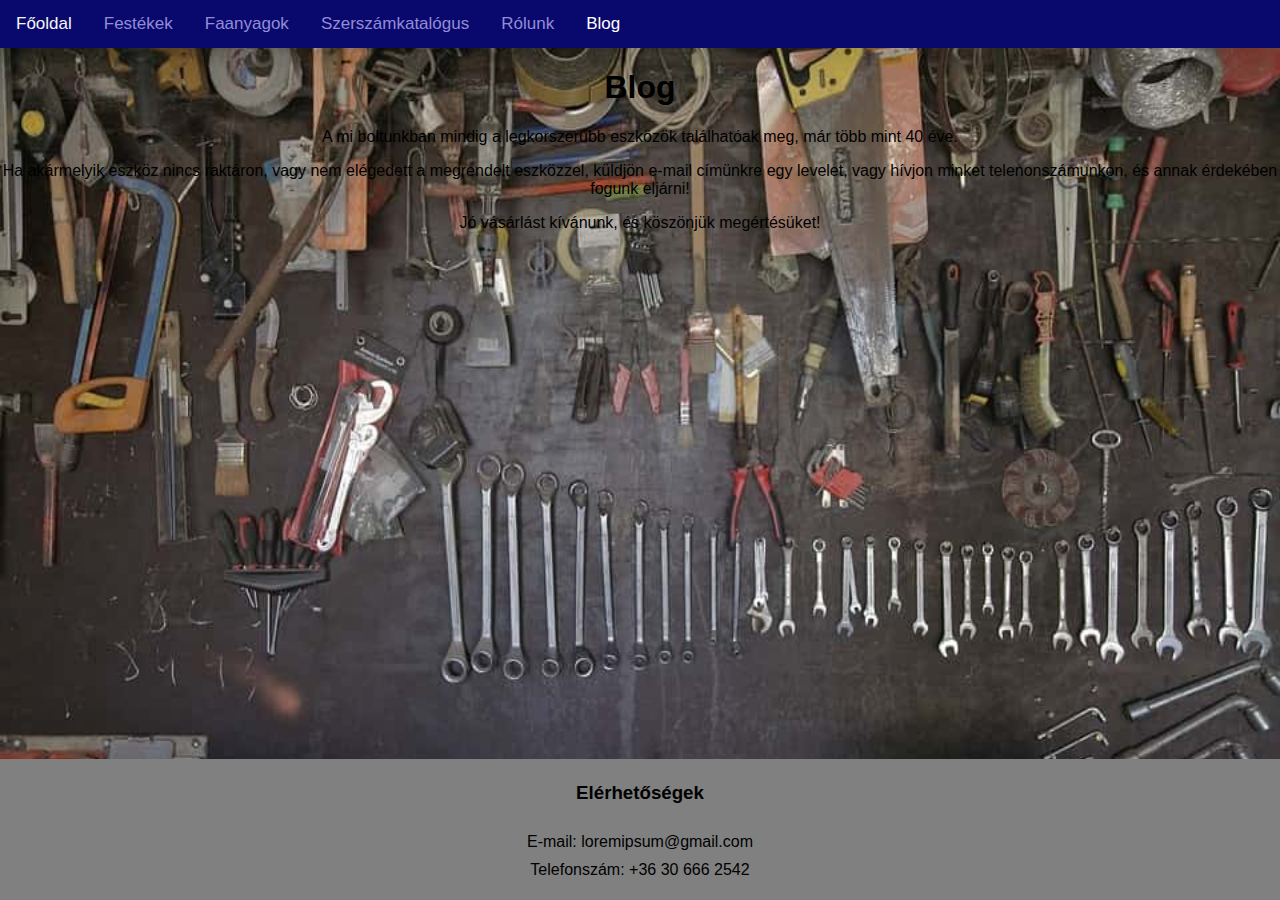
==== blog.html @ 229ab2f6 "blog.html elkészítése" ====
<!DOCTYPE html>
<html>
<head>
<meta name="viewport" content="width=device-width, initial-scale=1">
<link rel="stylesheet" href="https://cdnjs.cloudflare.com/ajax/libs/font-awesome/4.7.0/css/font-awesome.min.css">
<link rel="stylesheet" href="style.css">

</head>
<body>

<div class="topnav" id="myTopnav">
  <a href="index.html">Főoldal</a>
  <a href="">Festékek</a>
  <a href="faanyagok.html">Faanyagok</a>
  <a href="">Szerszámkatalógus</a>
  <a href="">Rólunk</a>
  <a href="blog.html" class=" active">Blog</a>
  <a href="javascript:void(0);" class="icon" onclick="myFunction()">
    <i class="fa fa-bars"></i>
  </a>
</div>

  <div class="blog">
      <h1>Blog</h1>
      <p>A mi boltunkban mindig a legkorszerűbb eszközök találhatóak meg, már több mint 40 éve.</p>

      <p>Ha akármelyik eszköz nincs raktáron, vagy nem elégedett a megrendelt eszközzel, küldjön e-mail címünkre egy levelet, vagy hívjon minket telenonszámunkon, és annak érdekében fogunk eljárni!</p>

      <p>Jó vásárlást kívánunk, és köszönjük megértésüket!</p>
  </div>

<footer>
<h3 id="elerhetosegek">Elérhetőségek</h3>
<ul>
    <li>E-mail: loremipsum@gmail.com</li>
    <li>Telefonszám: +36 30 666 2542</li>
</ul>
</footer>


<script>
function myFunction() {
  var x = document.getElementById("myTopnav");
  if (x.className === "topnav") {
    x.className += " responsive";
  } else {
    x.className = "topnav";
  }
}
</script>

</body>
</html>
---- style.css ----
*{
    text-decoration: none;
    list-style: none;
    box-sizing: border-box;
}

body {
  margin: 0;
  font-family: Arial, Helvetica, sans-serif;
  background-image: url("kepek/szerszamok-eszkozok.jpg");
  background-repeat: no-repeat;
  background-position: center;
  background-size: 100% 100%;
  background-attachment: fixed;
  text-align: center;
  display: flex;
  flex-direction: column;
  min-height: 100%;
}

html{
    height: 100%;
}

.topnav {
  overflow: hidden;
  background-color: rgb(9, 9, 109);
  width: 100%;
}

.topnav a {
  float: left;
  display: block;
  color: rgb(147, 140, 214);;
  text-align: center;
  padding: 14px 16px;
  text-decoration: none;
  font-size: 17px;
}

.topnav a:hover {
  color: whitesmoke;
}

.topnav a.active {
  background-color: rgb(9, 9, 109);
  color: white;
}

.topnav .icon {
  display: none;
}

@media screen and (max-width: 600px) {
  .topnav a:not(:first-child) {display: none;}
  .topnav a.icon {
    float: right;
    display: block;
  }
}

@media screen and (max-width: 600px) {
  .topnav.responsive {position: relative;}
  .topnav.responsive .icon {
    position: absolute;
    right: 0;
    top: 0;
  }
  .topnav.responsive a {
    float: none;
    display: block;
    text-align: left;
  }
}

a, h1, h2, p, td, th{
    font-family: 'Gill Sans', 'Gill Sans MT', Calibri, 'Trebuchet MS', sans-serif;
}

footer{
    background: gray;
    width: 100%;
    height: 3%;
    position: relative;
    margin-top: auto;
}

footer li, footer h3{
    padding: 5px;
}

footer ul{
  padding: 0;
}

@media(max-width: 300px) {
    #focim{
        font-size: 10vw;
    }

    #nyitvatartas{
        font-size: 8vw;
    }

    #elerhetosegek{
        font-size: 6vw;
    }

    th, td{
        font-size: 6vw;
    }

    footer li{
        font-size: 5vw;
        padding: 1%;
    }

    table, th, td{
        padding: 1%;
    }
}

table, th, td{
    border: 5px solid black;
    margin: auto;
    padding: .009%;
    margin-bottom: 1%;
    color: white;
}

table{
  margin-top: 0;
  margin-bottom: 3%;
}

#nyitvatartas{
  margin-top: 5%;
}

#haterkep{
  color: white;
}
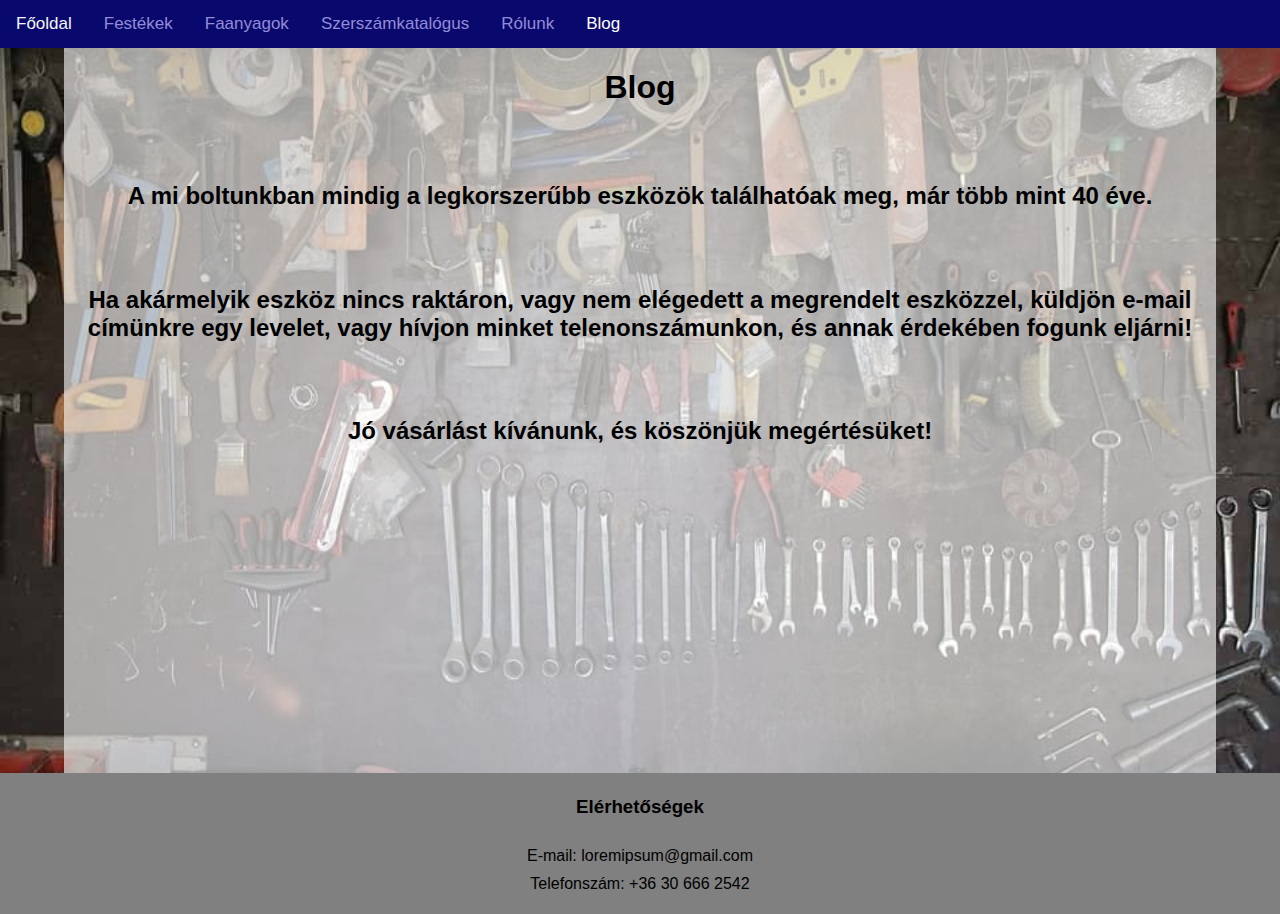
==== commit ec23f89d: "Blog oldal formázásának befejezése" ====
--- a/blog.html
+++ b/blog.html
@@ -3,7 +3,7 @@
 <head>
 <meta name="viewport" content="width=device-width, initial-scale=1">
 <link rel="stylesheet" href="https://cdnjs.cloudflare.com/ajax/libs/font-awesome/4.7.0/css/font-awesome.min.css">
-<link rel="stylesheet" href="style.css">
+<link rel="stylesheet" href="blog.css">
 
 </head>
 <body>
@@ -21,12 +21,12 @@
 </div>
 
   <div class="blog">
-      <h1>Blog</h1>
-      <p>A mi boltunkban mindig a legkorszerűbb eszközök találhatóak meg, már több mint 40 éve.</p>
+    <h1>Blog</h1>
+      <h2>A mi boltunkban mindig a legkorszerűbb eszközök találhatóak meg, már több mint 40 éve.</h2>
 
-      <p>Ha akármelyik eszköz nincs raktáron, vagy nem elégedett a megrendelt eszközzel, küldjön e-mail címünkre egy levelet, vagy hívjon minket telenonszámunkon, és annak érdekében fogunk eljárni!</p>
+      <h2>Ha akármelyik eszköz nincs raktáron, vagy nem elégedett a megrendelt eszközzel, küldjön e-mail címünkre egy levelet, vagy hívjon minket telenonszámunkon, és annak érdekében fogunk eljárni!</h2>
 
-      <p>Jó vásárlást kívánunk, és köszönjük megértésüket!</p>
+      <h2>Jó vásárlást kívánunk, és köszönjük megértésüket!</h2>
   </div>
 
 <footer>
--- a/blog.css
+++ b/blog.css
@@ -0,0 +1,153 @@
+*{
+    text-decoration: none;
+    list-style: none;
+    box-sizing: border-box;
+}
+
+body {
+  margin: 0;
+  font-family: Arial, Helvetica, sans-serif;
+  background-image: url("kepek/szerszamok-eszkozok.jpg");
+  background-repeat: no-repeat;
+  background-position: center;
+  background-size: 100% 100%;
+  background-attachment: fixed;
+  text-align: center;
+  display: flex;
+  flex-direction: column;
+  min-height: 100%;
+}
+
+html{
+    height: 100%;
+}
+
+.topnav {
+  overflow: hidden;
+  background-color: rgb(9, 9, 109);
+  width: 100%;
+}
+
+.topnav a {
+  float: left;
+  display: block;
+  color: rgb(147, 140, 214);;
+  text-align: center;
+  padding: 14px 16px;
+  text-decoration: none;
+  font-size: 17px;
+}
+
+.topnav a:hover {
+  color: whitesmoke;
+}
+
+.topnav a.active {
+  background-color: rgb(9, 9, 109);
+  color: white;
+}
+
+.topnav .icon {
+  display: none;
+}
+
+@media screen and (max-width: 600px) {
+  .topnav a:not(:first-child) {display: none;}
+  .topnav a.icon {
+    float: right;
+    display: block;
+  }
+}
+
+@media screen and (max-width: 600px) {
+  .topnav.responsive {position: relative;}
+  .topnav.responsive .icon {
+    position: absolute;
+    right: 0;
+    top: 0;
+  }
+  .topnav.responsive a {
+    float: none;
+    display: block;
+    text-align: left;
+  }
+}
+
+a, h1, h2, p, td, th{
+    font-family: 'Gill Sans', 'Gill Sans MT', Calibri, 'Trebuchet MS', sans-serif;
+}
+
+footer{
+    background: gray;
+    width: 100%;
+    height: 3%;
+    position: relative;
+    margin-top: auto;
+}
+
+footer li, footer h3{
+    padding: 5px;
+}
+
+footer ul{
+  padding: 0;
+}
+
+@media(max-width: 300px) {
+    #focim{
+        font-size: 10vw;
+    }
+
+    #nyitvatartas{
+        font-size: 8vw;
+    }
+
+    #elerhetosegek{
+        font-size: 6vw;
+    }
+
+    th, td{
+        font-size: 6vw;
+    }
+
+    footer li{
+        font-size: 5vw;
+        padding: 1%;
+    }
+
+    table, th, td{
+        padding: 1%;
+    }
+}
+
+table, th, td{
+    border: 5px solid black;
+    margin: auto;
+    padding: .009%;
+    margin-bottom: 1%;
+    color: white;
+}
+
+table{
+  margin-top: 0;
+  margin-bottom: 3%;
+}
+
+#nyitvatartas{
+  margin-top: 5%;
+}
+
+#haterkep{
+  color: white;
+}
+
+.blog{
+    background-color: rgba(255, 255, 255, 0.6);
+    min-height: 80.5vmin;
+    width: 90%;
+    margin: auto;
+}
+
+h2{
+    margin-top: 2cm;
+}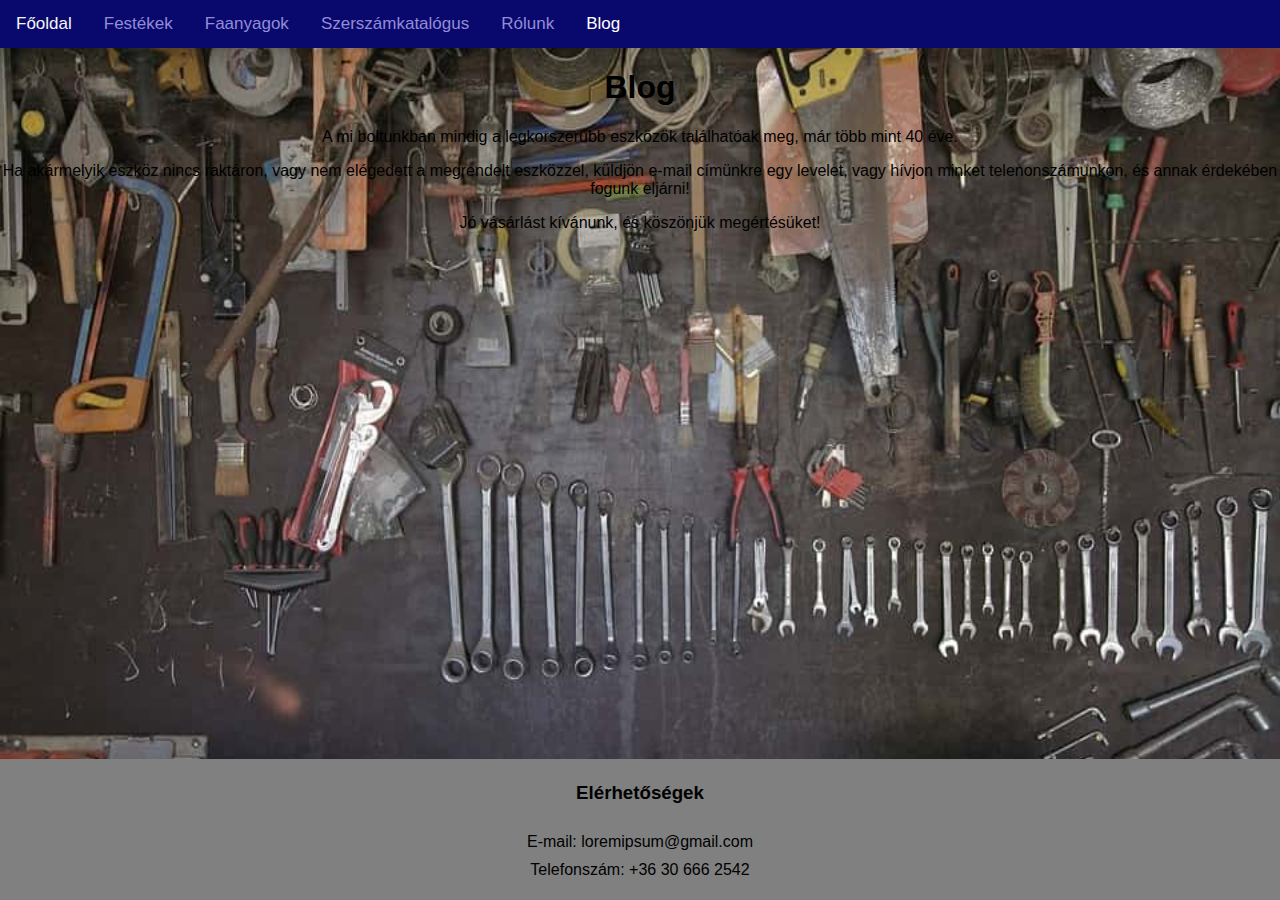
==== commit 93dab988: "rolunk.html elkészítése" ====
--- a/blog.html
+++ b/blog.html
@@ -3,7 +3,7 @@
 <head>
 <meta name="viewport" content="width=device-width, initial-scale=1">
 <link rel="stylesheet" href="https://cdnjs.cloudflare.com/ajax/libs/font-awesome/4.7.0/css/font-awesome.min.css">
-<link rel="stylesheet" href="blog.css">
+<link rel="stylesheet" href="style.css">
 
 </head>
 <body>
@@ -13,7 +13,7 @@
   <a href="">Festékek</a>
   <a href="faanyagok.html">Faanyagok</a>
   <a href="">Szerszámkatalógus</a>
-  <a href="">Rólunk</a>
+  <a href="rolunk.html">Rólunk</a>
   <a href="blog.html" class=" active">Blog</a>
   <a href="javascript:void(0);" class="icon" onclick="myFunction()">
     <i class="fa fa-bars"></i>
@@ -21,12 +21,12 @@
 </div>
 
   <div class="blog">
-    <h1>Blog</h1>
-      <h2>A mi boltunkban mindig a legkorszerűbb eszközök találhatóak meg, már több mint 40 éve.</h2>
+      <h1>Blog</h1>
+      <p>A mi boltunkban mindig a legkorszerűbb eszközök találhatóak meg, már több mint 40 éve.</p>
 
-      <h2>Ha akármelyik eszköz nincs raktáron, vagy nem elégedett a megrendelt eszközzel, küldjön e-mail címünkre egy levelet, vagy hívjon minket telenonszámunkon, és annak érdekében fogunk eljárni!</h2>
+      <p>Ha akármelyik eszköz nincs raktáron, vagy nem elégedett a megrendelt eszközzel, küldjön e-mail címünkre egy levelet, vagy hívjon minket telenonszámunkon, és annak érdekében fogunk eljárni!</p>
 
-      <h2>Jó vásárlást kívánunk, és köszönjük megértésüket!</h2>
+      <p>Jó vásárlást kívánunk, és köszönjük megértésüket!</p>
   </div>
 
 <footer>
--- a/style.css
+++ b/style.css
@@ -0,0 +1,144 @@
+*{
+    text-decoration: none;
+    list-style: none;
+    box-sizing: border-box;
+}
+
+body {
+  margin: 0;
+  font-family: Arial, Helvetica, sans-serif;
+  background-image: url("kepek/szerszamok-eszkozok.jpg");
+  background-repeat: no-repeat;
+  background-position: center;
+  background-size: 100% 100%;
+  background-attachment: fixed;
+  text-align: center;
+  display: flex;
+  flex-direction: column;
+  min-height: 100%;
+}
+
+html{
+    height: 100%;
+}
+
+.topnav {
+  overflow: hidden;
+  background-color: rgb(9, 9, 109);
+  width: 100%;
+}
+
+.topnav a {
+  float: left;
+  display: block;
+  color: rgb(147, 140, 214);;
+  text-align: center;
+  padding: 14px 16px;
+  text-decoration: none;
+  font-size: 17px;
+}
+
+.topnav a:hover {
+  color: whitesmoke;
+}
+
+.topnav a.active {
+  background-color: rgb(9, 9, 109);
+  color: white;
+}
+
+.topnav .icon {
+  display: none;
+}
+
+@media screen and (max-width: 600px) {
+  .topnav a:not(:first-child) {display: none;}
+  .topnav a.icon {
+    float: right;
+    display: block;
+  }
+}
+
+@media screen and (max-width: 600px) {
+  .topnav.responsive {position: relative;}
+  .topnav.responsive .icon {
+    position: absolute;
+    right: 0;
+    top: 0;
+  }
+  .topnav.responsive a {
+    float: none;
+    display: block;
+    text-align: left;
+  }
+}
+
+a, h1, h2, p, td, th{
+    font-family: 'Gill Sans', 'Gill Sans MT', Calibri, 'Trebuchet MS', sans-serif;
+}
+
+footer{
+    background: gray;
+    width: 100%;
+    height: 3%;
+    position: relative;
+    margin-top: auto;
+}
+
+footer li, footer h3{
+    padding: 5px;
+}
+
+footer ul{
+  padding: 0;
+}
+
+@media(max-width: 300px) {
+    #focim{
+        font-size: 10vw;
+    }
+
+    #nyitvatartas{
+        font-size: 8vw;
+    }
+
+    #elerhetosegek{
+        font-size: 6vw;
+    }
+
+    th, td{
+        font-size: 6vw;
+    }
+
+    footer li{
+        font-size: 5vw;
+        padding: 1%;
+    }
+
+    table, th, td{
+        padding: 1%;
+    }
+}
+
+table, th, td{
+    border: 5px solid black;
+    margin: auto;
+    padding: .009%;
+    margin-bottom: 1%;
+}
+
+table{
+  margin-top: 0;
+  margin-bottom: 3%;
+}
+
+#nyitvatartas{
+  margin-top: 5%;
+}
+
+#haterkep{
+  background-color: rgba(255, 255, 255, 0.6);
+  min-height: 80.5vmin;
+  width: 90%;
+  margin: auto;
+  }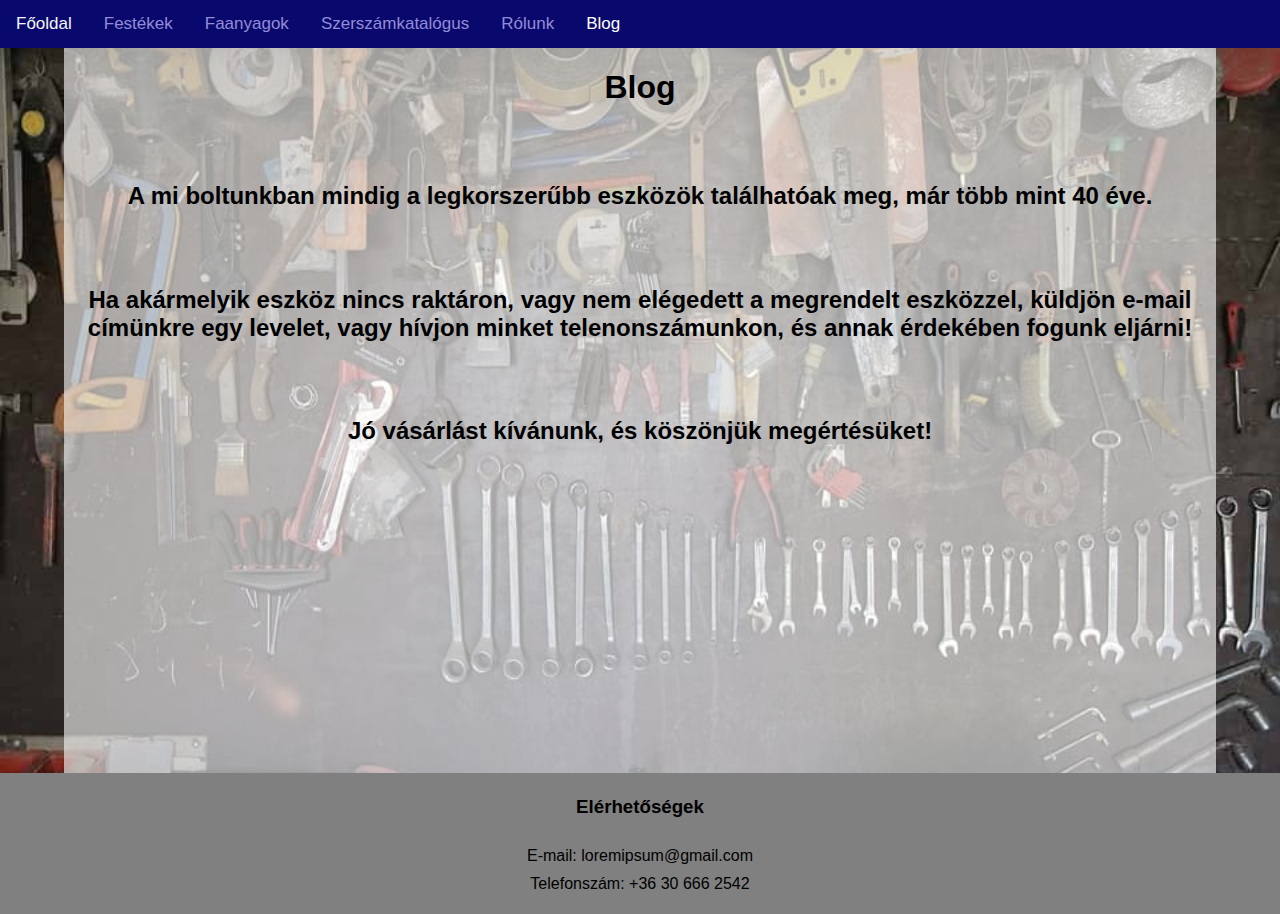
==== commit bfb703cc: "Merge pull request #16 from kecskeszsoltistvan/SL-21" ====
--- a/blog.html
+++ b/blog.html
@@ -3,7 +3,7 @@
 <head>
 <meta name="viewport" content="width=device-width, initial-scale=1">
 <link rel="stylesheet" href="https://cdnjs.cloudflare.com/ajax/libs/font-awesome/4.7.0/css/font-awesome.min.css">
-<link rel="stylesheet" href="style.css">
+<link rel="stylesheet" href="blog.css">
 
 </head>
 <body>
@@ -21,12 +21,12 @@
 </div>
 
   <div class="blog">
-      <h1>Blog</h1>
-      <p>A mi boltunkban mindig a legkorszerűbb eszközök találhatóak meg, már több mint 40 éve.</p>
+    <h1>Blog</h1>
+      <h2>A mi boltunkban mindig a legkorszerűbb eszközök találhatóak meg, már több mint 40 éve.</h2>
 
-      <p>Ha akármelyik eszköz nincs raktáron, vagy nem elégedett a megrendelt eszközzel, küldjön e-mail címünkre egy levelet, vagy hívjon minket telenonszámunkon, és annak érdekében fogunk eljárni!</p>
+      <h2>Ha akármelyik eszköz nincs raktáron, vagy nem elégedett a megrendelt eszközzel, küldjön e-mail címünkre egy levelet, vagy hívjon minket telenonszámunkon, és annak érdekében fogunk eljárni!</h2>
 
-      <p>Jó vásárlást kívánunk, és köszönjük megértésüket!</p>
+      <h2>Jó vásárlást kívánunk, és köszönjük megértésüket!</h2>
   </div>
 
 <footer>
--- a/blog.css
+++ b/blog.css
@@ -0,0 +1,153 @@
+*{
+    text-decoration: none;
+    list-style: none;
+    box-sizing: border-box;
+}
+
+body {
+  margin: 0;
+  font-family: Arial, Helvetica, sans-serif;
+  background-image: url("kepek/szerszamok-eszkozok.jpg");
+  background-repeat: no-repeat;
+  background-position: center;
+  background-size: 100% 100%;
+  background-attachment: fixed;
+  text-align: center;
+  display: flex;
+  flex-direction: column;
+  min-height: 100%;
+}
+
+html{
+    height: 100%;
+}
+
+.topnav {
+  overflow: hidden;
+  background-color: rgb(9, 9, 109);
+  width: 100%;
+}
+
+.topnav a {
+  float: left;
+  display: block;
+  color: rgb(147, 140, 214);;
+  text-align: center;
+  padding: 14px 16px;
+  text-decoration: none;
+  font-size: 17px;
+}
+
+.topnav a:hover {
+  color: whitesmoke;
+}
+
+.topnav a.active {
+  background-color: rgb(9, 9, 109);
+  color: white;
+}
+
+.topnav .icon {
+  display: none;
+}
+
+@media screen and (max-width: 600px) {
+  .topnav a:not(:first-child) {display: none;}
+  .topnav a.icon {
+    float: right;
+    display: block;
+  }
+}
+
+@media screen and (max-width: 600px) {
+  .topnav.responsive {position: relative;}
+  .topnav.responsive .icon {
+    position: absolute;
+    right: 0;
+    top: 0;
+  }
+  .topnav.responsive a {
+    float: none;
+    display: block;
+    text-align: left;
+  }
+}
+
+a, h1, h2, p, td, th{
+    font-family: 'Gill Sans', 'Gill Sans MT', Calibri, 'Trebuchet MS', sans-serif;
+}
+
+footer{
+    background: gray;
+    width: 100%;
+    height: 3%;
+    position: relative;
+    margin-top: auto;
+}
+
+footer li, footer h3{
+    padding: 5px;
+}
+
+footer ul{
+  padding: 0;
+}
+
+@media(max-width: 300px) {
+    #focim{
+        font-size: 10vw;
+    }
+
+    #nyitvatartas{
+        font-size: 8vw;
+    }
+
+    #elerhetosegek{
+        font-size: 6vw;
+    }
+
+    th, td{
+        font-size: 6vw;
+    }
+
+    footer li{
+        font-size: 5vw;
+        padding: 1%;
+    }
+
+    table, th, td{
+        padding: 1%;
+    }
+}
+
+table, th, td{
+    border: 5px solid black;
+    margin: auto;
+    padding: .009%;
+    margin-bottom: 1%;
+    color: white;
+}
+
+table{
+  margin-top: 0;
+  margin-bottom: 3%;
+}
+
+#nyitvatartas{
+  margin-top: 5%;
+}
+
+#haterkep{
+  color: white;
+}
+
+.blog{
+    background-color: rgba(255, 255, 255, 0.6);
+    min-height: 80.5vmin;
+    width: 90%;
+    margin: auto;
+}
+
+h2{
+    margin-top: 2cm;
+}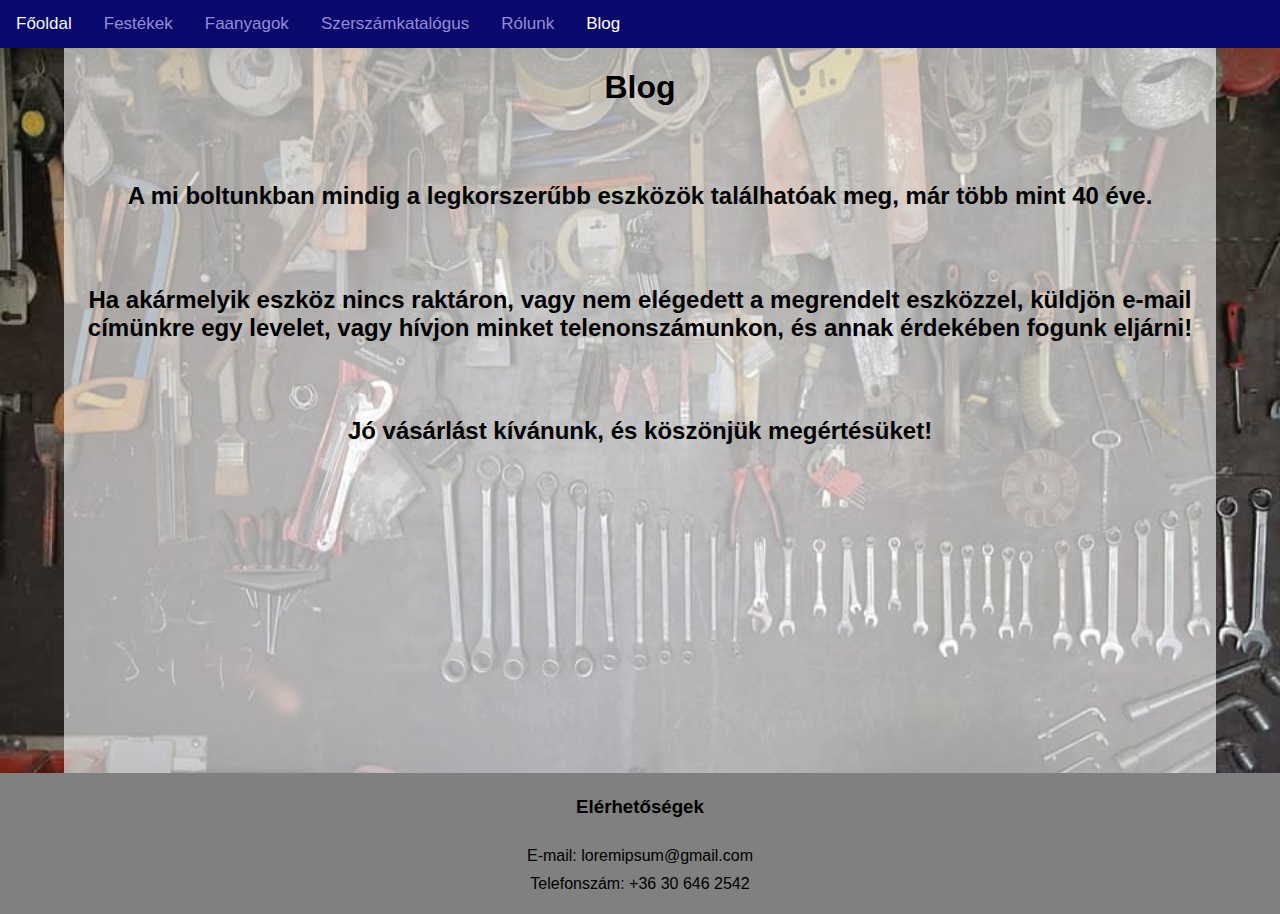
==== commit cbefdcc3: "szerszam.html elkészítése" ====
--- a/blog.html
+++ b/blog.html
@@ -10,9 +10,9 @@
 
 <div class="topnav" id="myTopnav">
   <a href="index.html">Főoldal</a>
-  <a href="">Festékek</a>
+  <a href="festekek.html">Festékek</a>
   <a href="faanyagok.html">Faanyagok</a>
-  <a href="">Szerszámkatalógus</a>
+  <a href="szerszam.html">Szerszámkatalógus</a>
   <a href="rolunk.html">Rólunk</a>
   <a href="blog.html" class=" active">Blog</a>
   <a href="javascript:void(0);" class="icon" onclick="myFunction()">
@@ -33,7 +33,7 @@
 <h3 id="elerhetosegek">Elérhetőségek</h3>
 <ul>
     <li>E-mail: loremipsum@gmail.com</li>
-    <li>Telefonszám: +36 30 666 2542</li>
+    <li>Telefonszám: +36 30 646 2542</li>
 </ul>
 </footer>
 
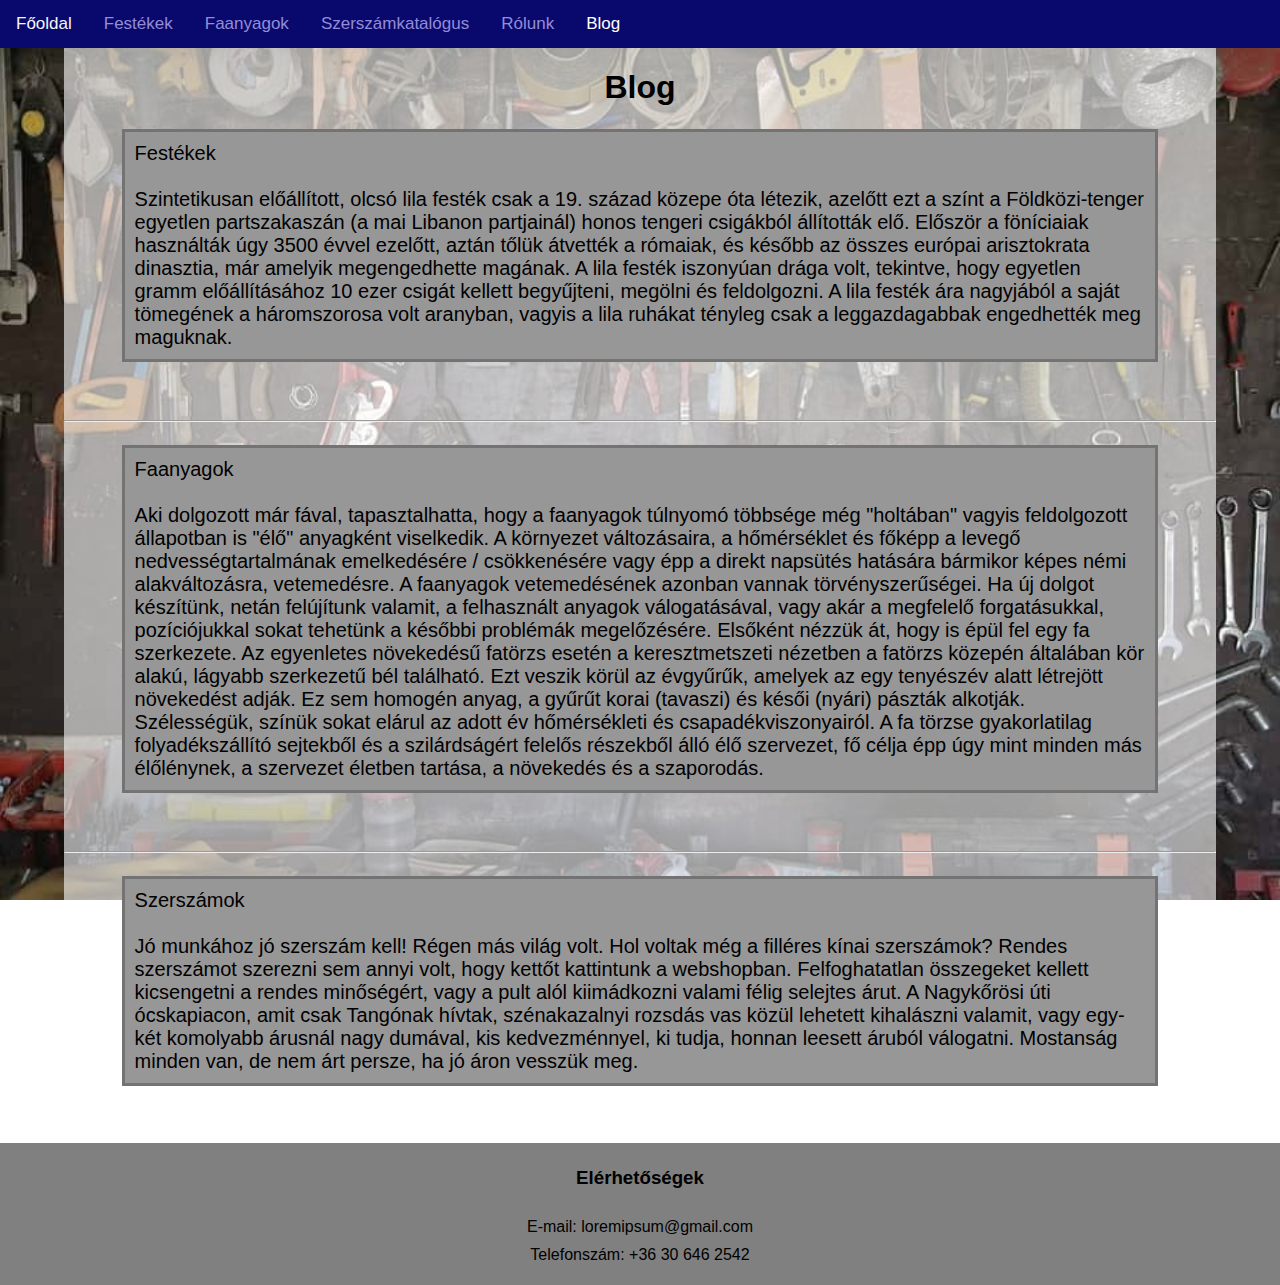
==== commit 55137666: "Blog elkészítése" ====
--- a/blog.html
+++ b/blog.html
@@ -22,11 +22,34 @@
 
   <div class="blog">
     <h1>Blog</h1>
-      <h2>A mi boltunkban mindig a legkorszerűbb eszközök találhatóak meg, már több mint 40 éve.</h2>
 
-      <h2>Ha akármelyik eszköz nincs raktáron, vagy nem elégedett a megrendelt eszközzel, küldjön e-mail címünkre egy levelet, vagy hívjon minket telenonszámunkon, és annak érdekében fogunk eljárni!</h2>
+    <a href="festekek.html" title="Festékek">
+      <div class="cikk">Festékek <br> <br>
+        Szintetikusan előállított, olcsó lila festék csak a 19. század közepe óta létezik, azelőtt ezt a színt a Földközi-tenger egyetlen partszakaszán (a mai Libanon partjainál) honos tengeri csigákból állították elő. Először a föníciaiak használták úgy 3500 évvel ezelőtt, aztán tőlük átvették a rómaiak, és később az összes európai arisztokrata dinasztia, már amelyik megengedhette magának. A lila festék iszonyúan drága volt, tekintve, hogy egyetlen gramm előállításához 10 ezer csigát kellett begyűjteni, megölni és feldolgozni. A lila festék ára nagyjából a saját tömegének a háromszorosa volt aranyban, vagyis a lila ruhákat tényleg csak a leggazdagabbak engedhették meg maguknak.
+      </div>
+    </a>
 
-      <h2>Jó vásárlást kívánunk, és köszönjük megértésüket!</h2>
+    <hr>
+
+    <a href="faanyagok.html" title="Faanyagok">
+      <div class="cikk">Faanyagok <br> <br>
+        Aki dolgozott már fával, tapasztalhatta, hogy a faanyagok túlnyomó többsége még "holtában" vagyis feldolgozott állapotban is "élő" anyagként viselkedik. A környezet változásaira, a hőmérséklet és főképp a levegő nedvességtartalmának emelkedésére / csökkenésére vagy épp a direkt napsütés hatására bármikor képes némi alakváltozásra, vetemedésre.
+
+        A faanyagok vetemedésének azonban vannak törvényszerűségei. Ha új dolgot készítünk, netán felújítunk valamit, a felhasznált anyagok válogatásával, vagy akár a megfelelő forgatásukkal, pozíciójukkal sokat tehetünk a későbbi problémák megelőzésére.
+
+        Elsőként nézzük át, hogy is épül fel egy fa szerkezete.
+
+        Az egyenletes növekedésű fatörzs esetén a keresztmetszeti nézetben a fatörzs közepén általában kör alakú, lágyabb szerkezetű bél található. Ezt veszik körül az évgyűrűk, amelyek az egy tenyészév alatt létrejött növekedést adják. Ez sem homogén anyag, a gyűrűt korai (tavaszi) és késői (nyári) pászták alkotják. Szélességük, színük sokat elárul az adott év hőmérsékleti és csapadékviszonyairól. A fa törzse gyakorlatilag folyadékszállító sejtekből és a szilárdságért felelős részekből álló élő szervezet, fő célja épp úgy mint minden más élőlénynek, a szervezet életben tartása, a növekedés és a szaporodás.
+      </div>
+    </a>
+
+    <hr>
+
+    <a href="szerszam.html" title="Szerszámkatalógus">
+      <div class="cikk">Szerszámok <br> <br>
+        Jó munkához jó szerszám kell! Régen más világ volt. Hol voltak még a filléres kínai szerszámok? Rendes szerszámot szerezni sem annyi volt, hogy kettőt kattintunk a webshopban. Felfoghatatlan összegeket kellett kicsengetni a rendes minőségért, vagy a pult alól kiimádkozni valami félig selejtes árut. A Nagykőrösi úti ócskapiacon, amit csak Tangónak hívtak, szénakazalnyi rozsdás vas közül lehetett kihalászni valamit, vagy egy-két komolyabb árusnál nagy dumával, kis kedvezménnyel, ki tudja, honnan leesett áruból válogatni. Mostanság minden van, de nem árt persze, ha jó áron vesszük meg.
+      </div>
+    </a>
   </div>
 
 <footer>
--- a/blog.css
+++ b/blog.css
@@ -1,7 +1,7 @@
 *{
-    text-decoration: none;
-    list-style: none;
-    box-sizing: border-box;
+  text-decoration: none;
+  list-style: none;
+  box-sizing: border-box;
 }
 
 body {
@@ -19,7 +19,7 @@
 }
 
 html{
-    height: 100%;
+  height: 100%;
 }
 
 .topnav {
@@ -74,67 +74,24 @@
 }
 
 a, h1, h2, p, td, th{
-    font-family: 'Gill Sans', 'Gill Sans MT', Calibri, 'Trebuchet MS', sans-serif;
+  font-family: 'Gill Sans', 'Gill Sans MT', Calibri, 'Trebuchet MS', sans-serif;
+  color: black;
 }
 
 footer{
-    background: gray;
-    width: 100%;
-    height: 3%;
-    position: relative;
-    margin-top: auto;
+  background: gray;
+  width: 100%;
+  height: 3%;
+  position: relative;
+  margin-top: auto;
 }
 
 footer li, footer h3{
-    padding: 5px;
+  padding: 5px;
 }
 
 footer ul{
   padding: 0;
-}
-
-@media(max-width: 300px) {
-    #focim{
-        font-size: 10vw;
-    }
-
-    #nyitvatartas{
-        font-size: 8vw;
-    }
-
-    #elerhetosegek{
-        font-size: 6vw;
-    }
-
-    th, td{
-        font-size: 6vw;
-    }
-
-    footer li{
-        font-size: 5vw;
-        padding: 1%;
-    }
-
-    table, th, td{
-        padding: 1%;
-    }
-}
-
-table, th, td{
-    border: 5px solid black;
-    margin: auto;
-    padding: .009%;
-    margin-bottom: 1%;
-    color: white;
-}
-
-table{
-  margin-top: 0;
-  margin-bottom: 3%;
-}
-
-#nyitvatartas{
-  margin-top: 5%;
 }
 
 #haterkep{
@@ -142,12 +99,20 @@
 }
 
 .blog{
-    background-color: rgba(255, 255, 255, 0.6);
-    min-height: 80.5vmin;
-    width: 90%;
-    margin: auto;
+  background-color: rgba(255, 255, 255, 0.6);
+  min-height: 80.5vmin;
+  width: 90%;
+  margin: auto;
 }
 
-h2{
-    margin-top: 2cm;
+.cikk{
+  width: 90%;
+  padding: 10px;
+  text-align: left;
+  border: 3px solid rgba(100, 100, 100, 0.7);
+  background-color: rgb(151, 151, 151);;
+  margin: auto;
+  margin-top: 2%;
+  margin-bottom: 5%;
+  font-size: 20px;
 }